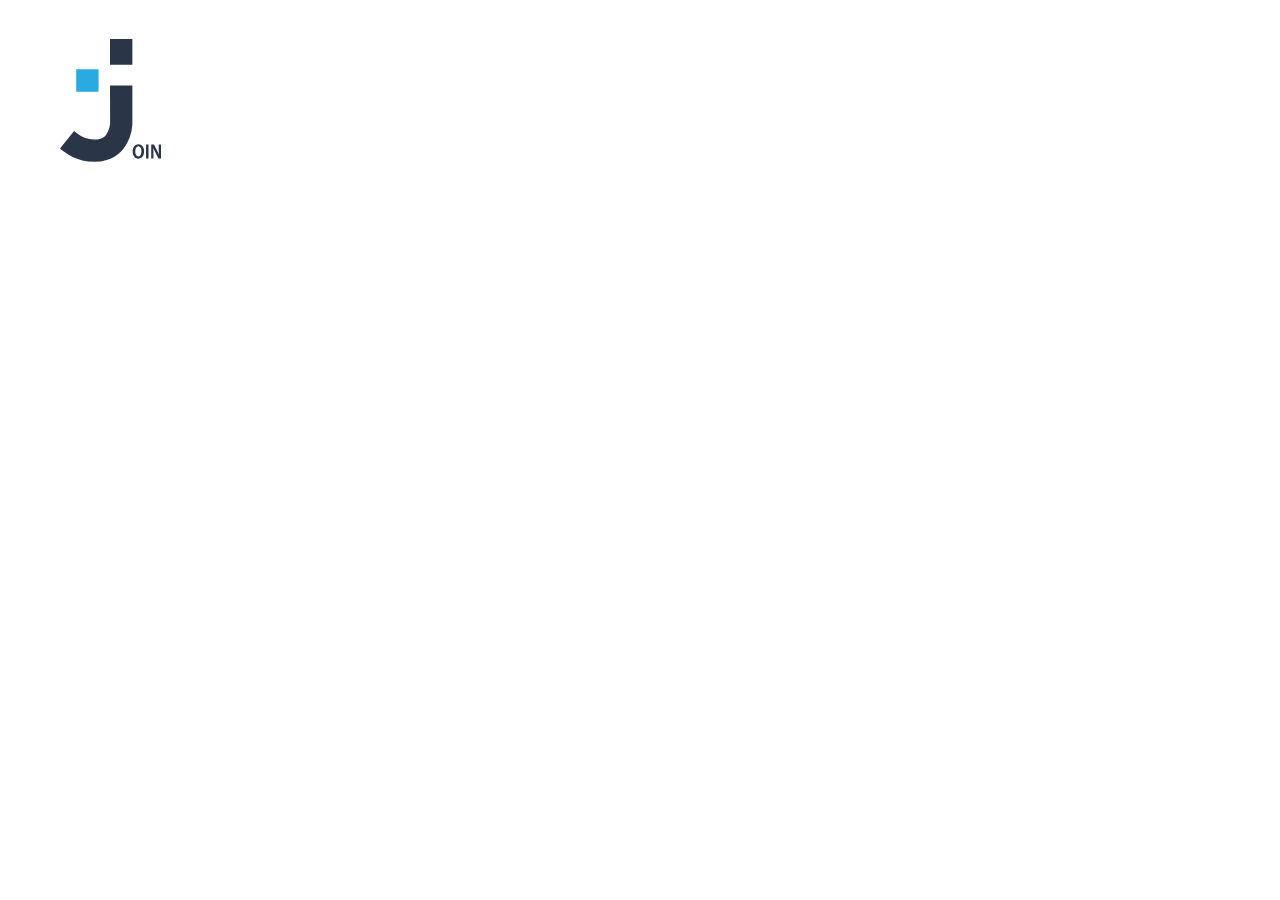
==== index.html @ 8594fd6f "Initial commit - copied from Join fork" ====
<!DOCTYPE html>
<html lang="en">
  <head>
    <meta charset="UTF-8" />
    <meta name="viewport" content="width=device-width, initial-scale=1.0" />
    <title>Login</title>
    <link rel="stylesheet" href="./css/standard/standard.css" />
    <link rel="stylesheet" href="./css/index/index.css" />
    <link rel="stylesheet" href="./css/index/index-resp.css" />
    <link rel="icon" href="./assets/icons/join-main-logo.png" type="image/png" />
  </head>
  <body onload="init()">
    <div class="greeting">
      <img src="./assets/icons/join-logo-big.svg" class="greeting-logo" />
    </div>
    <div class="content">
      <div>
        <img class="join-header-logo" src="./assets/icons/join-logo-blue.svg" alt="Join Logo Blue" />
      </div>
      <header class="header-login">
        <!-- <img src="./assets/icons/join-logo-blue.svg" alt="Join Logo Blue" /> -->
        <div class="header-login-signup">
          <p class="signup-1">Not a Join user?</p>
          <a href="./sign-up.html"><span class="signup-2">Sign up</span></a>
        </div>
      </header>
      <main>
        <div class="login-window">
          <h1>Log in</h1>
          <div class="login-separator"></div>
          <div class="login-inputs">
            <div class="login-input-email">
              <input
                oninput="removeErrorMsgs('error-email', 'email');removeErrorMsgs('wrong-email', 'password');"
                id="email"
                class="email"
                type="email"
                placeholder="Email"
                autocomplete="off"
              />
              <img class="login-input-imgs mail-img" src="./assets/icons/mail.svg" alt="" />
              <p id="error-email" class="error-msg dp-none">Please enter your email</p>
              <p id="wrong-email" class="error-msg dp-none">Wrong email</p>
            </div>
            <div class="login-input-pw">
              <input
                oninput="removeErrorMsgs('error-password', 'password'); removeErrorMsgs('wrong-password', 'password');"
                id="password"
                class="password"
                type="password"
                placeholder="Password"
                autocomplete="off"
              />
              <img class="login-input-imgs pw-img" src="./assets/icons/lock.svg" alt="" />
              <p id="error-password" class="error-msg dp-none">Please enter your password</p>
              <p id="wrong-password" class="error-msg dp-none">Wrong password</p>
            </div>
          </div>
          <div class="login-btns">
            <div class="login-btn" onclick="loginUser()">Log in</div>
            <div class="guest-login-btn" onclick="loginGuest()">Guest Log in</div>
          </div>
        </div>
      </main>
      <footer class="footer-login">
        <div class="footer-login-signup">
          <p class="signup-1">Not a Join user?</p>
          <a href="./sign-up.html"><span class="signup-2">Sign up</span></a>
        </div>
        <div class="footer-btns">
          <a href="./privacy-policy-external.html"><div class="footer-btn">Privacy Policy</div></a>
          <a href="./legal-notice-external.html"><div class="footer-btn">Legal notice</div></a>
        </div>
      </footer>
    </div>
    <script src="./js/index.js"></script>
    <script src="./js/global.js"></script>
  </body>
</html>
---- css/standard/standard.css ----
@font-face {
  font-family: "Inter";
  src: url(/Join/assets/fonts/Inter/Inter_18pt-Regular.ttf);
}

* {
  scroll-behavior: smooth;
  box-sizing: border-box;
  margin: 0;
  text-decoration: none;
  font-family: "Inter", "sans-serif";
}

html,
body {
  height: 100%;
  margin: 0;
}

body {
  height: 100vh;
  overflow-x: hidden;
  background-color: rgb(246, 245, 245);
}

header {
  background-color: white;
}

/*General - Submenu*/

.subMenu {
  background-color: #2a3647;
  width: 150px;
  height: 158px;
  position: absolute;
  top: 110px;
  right: 40px;
  border-top-left-radius: 20px;
  border-bottom-right-radius: 20px;
  border-bottom-left-radius: 20px;
  padding: 10px;
  display: flex;
  flex-direction: column;
  justify-content: space-around;
  z-index: 3;
}

.subMenu-btns {
  padding: 10px;
  color: #cdcdcd;
}
.subMenu-btns:hover {
  cursor: pointer;
  background-color: #2a3d59;
}

.dp-none {
  display: none;
}

.subMenu {
  animation-duration: 0.25s;
  animation-name: slidesFromLeft;
}

@keyframes slidesFromLeft {
  from {
    top: 110px;
    right: -280px;
  }

  to {
    top: 110px;
    right: 40px;
  }
}

@media (max-width: 800px) {
  #subMenu {
    width: 145px;
    height: 138px;
    font-size: 16px;
  }
}
---- css/index/index.css ----
.content {
  width: 100%;
  display: flex;
  flex-direction: column;
  justify-content: space-between;
  align-items: center;
  background-color: #f6f7f8;
  height: 100%;
}
main{
  display:flex;
  align-items: center;

}
h1 {
  font-size: 61px;
}
.header-login {
  width: 90%;
  display: flex;
  justify-content: flex-end;
  padding: 30px;
  background-color: #f6f7f8;
}

.join-header-logo {
  position: absolute;
  left: 60px;
  top: 40px;
}
.footer-login-signup {
  display: none;
}
.header-login-signup {
  height: 130px;
  display: flex;
  flex-direction: row;
  gap: 40px;
  align-items: baseline;
}

.login-window {
  display: flex;
  flex-direction: column;
  justify-content: center;
  align-items: center;
  width: 652px;
  height: 449px;
  border-radius: 30px;
  padding: 48px 115px 48px 115px;
  box-shadow: 0 0 14px 3px rgba(0, 0, 0, 0.04);
  background: white;
  gap: 20px;
  margin-top: 0px;
}

.signup-1 {
  font-size: 20px;
}

.signup-2 {
  font-size: 16px;
  height: 49px;
  width: 91px;
  background-color: rgba(42, 54, 71, 1);
  color: white;
  border-radius: 8px;
  display: flex;
  align-items: center;
  justify-content: center;
}

.signup-2:hover {
  background-color: rgba(41, 171, 226, 1);
  cursor: pointer;
  box-shadow: 0px 4px 4px 0px rgba(0, 0, 0, 0.25);
  transition: background-color 0.25s, box-shadow 0.25s;
}
.login-btns {
  display: flex;
}
.login-inputs {
  display: flex;
  flex-direction: column;
  gap: 20px;
}

.login-inputs input {
  width: 422px;
  height: 48px;
  border-radius: 10px;
  padding: 12px 21px 12px 21px;
  font-size: 18px;
  border: 1px solid rgba(209, 209, 209, 1);
}

.login-separator {
  width: 157px;
  height: 3px;
  background-color: rgba(41, 171, 226, 1);
}

.login-inputs input:focus {
  border-color: #29abe2 !important; /* Change the border color to blue */
  outline: none;
  box-shadow: 0 0 0 1px #29abe2; /* Add a blue outline */
}

input::placeholder {
  /* Chrome, Firefox, Opera, Safari 10.1+ */
  font-family: "Inter", sans-serif;
  opacity: 1; /* Firefox */
  font-size: 18px;
  color: #d1d1d1;
}

input:-ms-input-placeholder {
  /* Internet Explorer 10-11 */
  font-family: "Inter", sans-serif;
  font-size: 18px;
  color: #d1d1d1;
}

input:hover {
  cursor: pointer;
}

input:-ms-input-placeholder {
  /* Microsoft Edge */
  font-family: "Inter", sans-serif;
  font-size: 18px;
  color: #d1d1d1;
}

.login-input-imgs {
  position: absolute;
  height: 24px;
  width: 24px;
}

.login-inputs {
  position: relative;
}

.mail-img {
  top: 14px;
  right: 15px;
}
.pw-img {
  top: 100px;
  right: 15px;
}

.login-btns {
  display: flex;
  gap: 30px;
  font-weight: 700;
}

.login-btn {
  display: flex;
  align-items: center;
  justify-content: center;
  background-color: rgba(42, 54, 71, 1);
  color: white;
  border-radius: 8px;
  width: 110px;
  height: 48px;
}

.login-btn:hover {
  background-color: rgba(41, 171, 226, 1);
  cursor: pointer;
  box-shadow: 0px 4px 4px 0px rgba(0, 0, 0, 0.25);
  transition: background-color 0.25s, box-shadow 0.25s;
}
.guest-login-btn {
  display: flex;
  align-items: center;
  justify-content: center;
  color: rgba(42, 54, 71, 1);
  border: 2px solid rgba(42, 54, 71, 1);
  border-radius: 8px;
  width: 177px;
  height: 48px;
}

.guest-login-btn:hover {
  color: rgba(41, 171, 226, 1);
  border: 2px solid rgba(41, 171, 226, 1);
  cursor: pointer;
  box-shadow: 0px 4px 4px 0px rgba(0, 0, 0, 0.25);
  transition: border 0.25s, color 0.25s;
}

.footer-login {
  height: 130px;
  display: flex;
}
.footer-content {
  font-size: 16px;
  padding: 20px;
  display: flex;
  color: rgba(168, 168, 168, 1);
}
main {
  flex: 1;
}

.footer-btn {
  width: 121px;
  height: 35px;
  color: #cdcdcd;
  cursor: pointer;
  display: flex;
  justify-content: center;
  align-items: center;
}

.footer-btn:hover {
  cursor: pointer;
  color: #29abe2;
  font-weight: 700;
}
.footer-btns {
  width: 100%;
  display: flex;
  align-items: center;
  gap: 50px;
}

.error-msg {
  font-size: 16px;
  color: red;
}

.login-input-email,
.login-input-pw {
  height: 65px;
}

.greeting {
  position: fixed;
  top: 0;
  left: 0;
  width: 100%;
  height: 100%;
  background: white;
  display: flex;
  justify-content: center;
  align-items: center;
  z-index: 9999;
  transition: opacity 0.5s ease;
}

.greeting-logo {
  width: 150px;
  position: absolute;
  transition: transform 1s ease-in-out, width 1s ease-in-out;
}



.greeting.hide {
  opacity: 0;
  pointer-events: none;
}
---- css/index/index-resp.css ----
@media (max-width: 1000px) {
  .login-window {
    width: 600px;
    height: 400px;
    gap: 20px;
    padding: 0px;
  }
  .join-header-logo {
    width: 90px;
    height: 90px;
  }

  h1 {
    font-size: 50px;
  }

  .login-separator {
    width: 127px;
  }

  .login-inputs input {
    width: 380px;
    font-size: 16px;
  }
  input::placeholder {
    font-size: 16px;
  }
}

@media (max-width: 900px) {
  .join-header-logo {
    width: 75px;
    height: 75px;
  }
}

@media (max-width: 700px) {
  .join-header-logo {
    width: 70px;
    height: 70px;
  }
  .login-window {
    width: 550px;
    height: 430px;
  }

  .signup-1 {
    font-size: 18px;
  }
  h1 {
    font-size: 40px;
  }
  .login-separator {
    width: 87px;
  }
  .login-btn,
  .guest-login-btn {
    height: 40px;
  }
  .login-btn {
    width: 100px;
  }
  .guest-login-btn {
    width: 130px;
  }
  .login-inputs input {
    width: 370px;
    height: 40px;
  }

  .mail-img,
  .pw-img {
    height: 20px;
    width: 20px;
  }
  .pw-img {
    top: 95px;
  }
  .mail-img {
    top: 12px;
  }
}

@media (max-width: 600px) {
  .login-window {
    width: 460px;
    height: 390px;
  }
}

@media (max-width: 500px) {
  .header-login {
    display: none;
  }
  .login-window {
    margin-top: 130px;
    width: 360px;
    height: 460px;
    margin-bottom: 15px;
  }
  .login-inputs input {
    width: 270px;
    height: 37px;
  }
  .pw-img {
    top: 75px;
  }
  .mail-img {
    top: 10px;
  }
  .login-btns {
    flex-direction: column;
    align-items: center;
    gap: 10px;
  }
  .login-btn,
  .guest-login-btn {
    width: 150px;
  }
  .footer-login {
    flex-direction: column;
    gap: 20px;
  }
  .footer-login-signup {
    gap: 20px;
    display: flex;
    justify-content: center;
    align-items: center;
  }
  .signup-1 {
    font-size: 16px;
  }
  .signup-2 {
    width: 100px;
    height: 45px;
  }
  .footer-btns {
    font-size: 16px;
    gap: 10px;
  }
  .login-inputs {
    gap: 0px;
  }
}

@media (max-width: 400px) {
  .login-window {
    width: 280px;
    height: 400px;
  }
  h1 {
    font-size: 27px;
  }
  .login-separator {
    width: 62px;
  }

  .login-inputs input {
    width: 240px;
    font-size: 16px;
  }
  .login-inputs input::placeholder {
    font-size: 16px;
  }
  .login-btn,
  .guest-login-btn {
    width: 120px;
    height: 30px;
  }
  .login-btns {
    font-size: 16px;
  }
  .signup-1,
  .signup-2 {
    font-size: 16px;
  }
  .signup-2 {
    height: 35px;
  }
  .footer-btns {
    font-size: 16px;
  }

  .pw-img {
    top: 75px;
  }
}
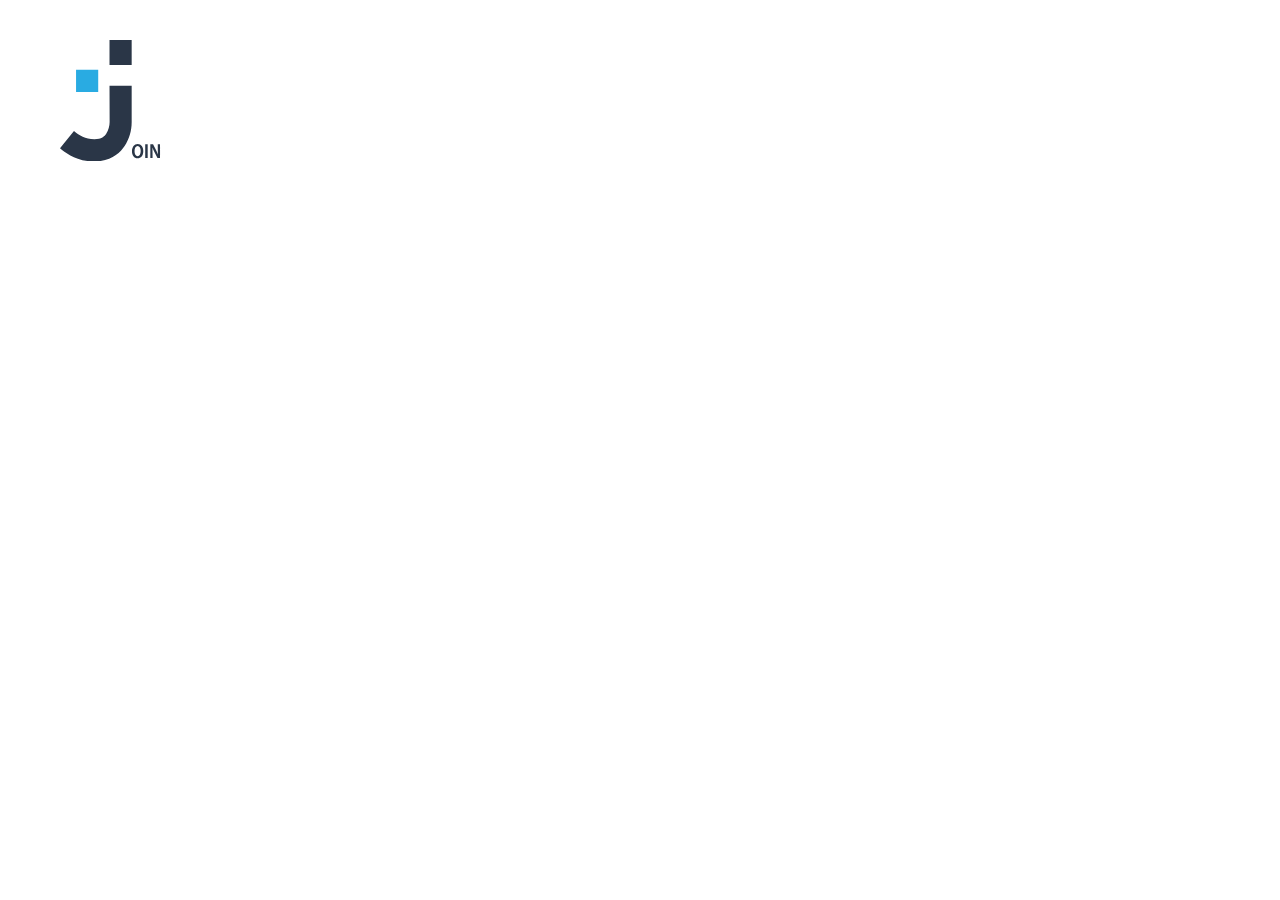
==== commit 0c237247: "add white logo animation for new responsive version" ====
--- a/index.html
+++ b/index.html
@@ -1,4 +1,4 @@
-<!DOCTYPE html>
+<!doctype html>
 <html lang="en">
   <head>
     <meta charset="UTF-8" />
@@ -10,12 +10,43 @@
     <link rel="icon" href="./assets/icons/join-main-logo.png" type="image/png" />
   </head>
   <body onload="init()">
+    <div  id="choose-role" class="greeting-first-layer">
+      <div class="choose-role-popup">
+        <div class="welcome-text">
+          <h2>Welcome</h2>
+          <div class="separator"></div>
+          <p>Pick the option that suits your role: create a request as a stakeholder or log in if you’re part of the team.</p>
+        </div>
+        <div class="roles">
+          <div class="stake role">
+            <div class="role-content role-content-stake">
+              <div class="role-name">
+                <img src="./assets/icons/stakeholder.svg" alt="Stakeholder" />
+                <p>Are you a stakeholder?</p>
+              </div>
+              <button onclick="window.location.href = './stakeholder.html'">Create request</button>
+            </div>
+          </div>
+          <div class="team role">
+            <div class="role-content role-content-team">
+              <div class="role-name">
+                <img src="./assets/icons/member.svg" alt="Team" />
+                <p>Are you a team member?</p>
+              </div>
+              <button onclick="revealLogin()" id="reveal-login">Member log in</button>
+            </div>
+          </div>
+        </div>
+      </div>
+    </div>
     <div class="greeting">
-      <img src="./assets/icons/join-logo-big.svg" class="greeting-logo" />
+      <img src="./assets/icons/join-logo-blue.svg" class="greeting-logo" />
+      <img src="./assets/icons/join-logo-white.svg" class="greeting-logo-white-resp" />
     </div>
     <div class="content">
       <div>
         <img class="join-header-logo" src="./assets/icons/join-logo-blue.svg" alt="Join Logo Blue" />
+        <img class="join-header-logo-white-resp" src="./assets/icons/join-logo-white.svg" alt="Join Logo White" />
       </div>
       <header class="header-login">
         <!-- <img src="./assets/icons/join-logo-blue.svg" alt="Join Logo Blue" /> -->
@@ -31,7 +62,10 @@
           <div class="login-inputs">
             <div class="login-input-email">
               <input
-                oninput="removeErrorMsgs('error-email', 'email');removeErrorMsgs('wrong-email', 'password');"
+                oninput="
+                  removeErrorMsgs('error-email', 'email');
+                  removeErrorMsgs('wrong-email', 'password');
+                "
                 id="email"
                 class="email"
                 type="email"
@@ -44,7 +78,10 @@
             </div>
             <div class="login-input-pw">
               <input
-                oninput="removeErrorMsgs('error-password', 'password'); removeErrorMsgs('wrong-password', 'password');"
+                oninput="
+                  removeErrorMsgs('error-password', 'password');
+                  removeErrorMsgs('wrong-password', 'password');
+                "
                 id="password"
                 class="password"
                 type="password"
--- a/css/standard/standard.css
+++ b/css/standard/standard.css
@@ -1,6 +1,11 @@
 @font-face {
   font-family: "Inter";
-  src: url(/Join/assets/fonts/Inter/Inter_18pt-Regular.ttf);
+  src: url(../../assets/fonts/Inter/Inter_18pt-Regular.ttf);
+}
+
+@font-face {
+  font-family: "Open Sans";
+  src: url(../../assets/fonts/Open_Sans/static/OpenSans-Regular.ttf);
 }
 
 * {
@@ -8,13 +13,13 @@
   box-sizing: border-box;
   margin: 0;
   text-decoration: none;
-  font-family: "Inter", "sans-serif";
 }
 
 html,
 body {
   height: 100%;
   margin: 0;
+  font-family: "Inter", "sans-serif";
 }
 
 body {
--- a/css/index/index.css
+++ b/css/index/index.css
@@ -7,10 +7,9 @@
   background-color: #f6f7f8;
   height: 100%;
 }
-main{
-  display:flex;
-  align-items: center;
-
+main {
+  display: flex;
+  align-items: center;
 }
 h1 {
   font-size: 61px;
@@ -23,10 +22,19 @@
   background-color: #f6f7f8;
 }
 
+.join-header-logo,
+.join-header-logo-white-resp {
+  left: 60px;
+  top: 40px;
+}
+
 .join-header-logo {
   position: absolute;
-  left: 60px;
-  top: 40px;
+}
+
+.join-header-logo-white-resp {
+  position: fixed;
+  z-index: 9999;
 }
 .footer-login-signup {
   display: none;
@@ -74,7 +82,9 @@
   background-color: rgba(41, 171, 226, 1);
   cursor: pointer;
   box-shadow: 0px 4px 4px 0px rgba(0, 0, 0, 0.25);
-  transition: background-color 0.25s, box-shadow 0.25s;
+  transition:
+    background-color 0.25s,
+    box-shadow 0.25s;
 }
 .login-btns {
   display: flex;
@@ -172,7 +182,9 @@
   background-color: rgba(41, 171, 226, 1);
   cursor: pointer;
   box-shadow: 0px 4px 4px 0px rgba(0, 0, 0, 0.25);
-  transition: background-color 0.25s, box-shadow 0.25s;
+  transition:
+    background-color 0.25s,
+    box-shadow 0.25s;
 }
 .guest-login-btn {
   display: flex;
@@ -190,7 +202,9 @@
   border: 2px solid rgba(41, 171, 226, 1);
   cursor: pointer;
   box-shadow: 0px 4px 4px 0px rgba(0, 0, 0, 0.25);
-  transition: border 0.25s, color 0.25s;
+  transition:
+    border 0.25s,
+    color 0.25s;
 }
 
 .footer-login {
@@ -249,19 +263,132 @@
   display: flex;
   justify-content: center;
   align-items: center;
-  z-index: 9999;
+  z-index: 10000;
   transition: opacity 0.5s ease;
 }
 
-.greeting-logo {
+.greeting-logo,
+.greeting-logo-white-resp {
   width: 150px;
   position: absolute;
-  transition: transform 1s ease-in-out, width 1s ease-in-out;
-}
-
-
+  transition:
+    transform 1s ease-in-out,
+    width 1s ease-in-out;
+}
 
 .greeting.hide {
   opacity: 0;
   pointer-events: none;
 }
+
+/* Choose Role First Layer */
+.greeting-first-layer {
+  font-family: "Open Sans", sans-serif;
+  color: #2a3647;
+  background-color: #2a3647;
+  width: 100%;
+  height: 100%;
+  z-index: 9999;
+  position: fixed;
+  display: flex;
+}
+
+.choose-role-popup {
+  width: 70%;
+  height: 50%;
+  background-color: white;
+  border-radius: 20px;
+  margin: auto;
+  display: flex;
+  flex-direction: column;
+  justify-content: center;
+  align-items: center;
+  gap: 50px;
+  padding: 90px;
+}
+
+.welcome-text {
+  display: flex;
+  flex-direction: column;
+  gap: 20px;
+  align-items: center;
+}
+
+.welcome-text h2 {
+  font-size: 32px;
+  font-weight: 900;
+}
+.welcome-text p {
+  font-size: 20px;
+}
+.separator {
+  width: 20%;
+  height: 2px;
+  background-color: #29abe2;
+}
+
+.roles {
+  display: flex;
+  justify-content: space-between;
+  flex-direction: row;
+  width: 100%;
+}
+
+.stake,
+.team {
+  display: flex;
+}
+
+.role {
+  display: flex;
+  flex-direction: column;
+  gap: 10px;
+}
+
+.role-name > img {
+  width: 20px;
+  height: 20px;
+}
+
+.role-content {
+  display: flex;
+  flex-direction: column;
+  align-items: start;
+  gap: 10px;
+}
+
+.role-content-stake > button {
+  background-color: #29abe2;
+  border: none;
+  padding: 10px 20px;
+  border-radius: 8px;
+  cursor: pointer;
+  color: white;
+}
+
+button {
+  font-family: "Open Sans", sans-serif;
+  font-size: 18px;
+}
+
+.role-content-team > button {
+  background-color: white;
+  border: black solid 1px;
+  padding: 10px 20px;
+  border-radius: 8px;
+  cursor: pointer;
+}
+
+.role-name {
+  display: flex;
+  gap: 10px;
+}
+
+.hide {
+  display: none;
+}
+
+.greeting-logo-white-resp,
+.join-header-logo-white-resp {
+  display: none;
+}
--- a/css/index/index-resp.css
+++ b/css/index/index-resp.css
@@ -5,7 +5,8 @@
     gap: 20px;
     padding: 0px;
   }
-  .join-header-logo {
+  .join-header-logo,
+  .join-header-logo-white-resp {
     width: 90px;
     height: 90px;
   }
@@ -28,14 +29,33 @@
 }
 
 @media (max-width: 900px) {
-  .join-header-logo {
+  .join-header-logo,
+  .join-header-logo-white-resp {
     width: 75px;
     height: 75px;
   }
-}
-
+
+  .roles {
+    flex-direction: column;
+    align-items: center;
+    gap: 20px;
+  }
+
+  .role-content {
+    align-items: center;
+  }
+
+  .choose-role-popup {
+    height: 70%;
+  }
+
+  .welcome-text {
+    text-align: center;
+  }
+}
 @media (max-width: 700px) {
-  .join-header-logo {
+  .join-header-logo,
+  .join-header-logo-white-resp {
     width: 70px;
     height: 70px;
   }
@@ -79,6 +99,10 @@
   .mail-img {
     top: 12px;
   }
+
+  .welcome-text p {
+    font-size: 18px;
+  }
 }
 
 @media (max-width: 600px) {
@@ -86,9 +110,21 @@
     width: 460px;
     height: 390px;
   }
+
+  .choose-role-popup {
+    padding: 60px;
+  }
 }
 
 @media (max-width: 500px) {
+  body {
+    background-color: #2a3647;
+  }
+
+  .greeting {
+    background-color: #2a3647;
+  }
+
   .header-login {
     display: none;
   }
@@ -141,6 +177,35 @@
   .login-inputs {
     gap: 0px;
   }
+  .welcome-text p {
+    font-size: 17px;
+  }
+
+  .role-content-stake > button,
+  .role-content-team > button {
+    padding: 10px 15px;
+    font-size: 16px;
+  }
+
+  .welcome-text p {
+    font-size: 16px;
+  }
+
+  .choose-role-popup {
+    padding: 20px;
+    width: 90%;
+    height: 70%;
+    margin-top: 130px;
+  }
+  .greeting-logo-white-resp,
+  .join-header-logo-white-resp {
+    display: block;
+  }
+
+  .greeting-logo,
+  .join-header-logo {
+    display: none;
+  }
 }
 
 @media (max-width: 400px) {
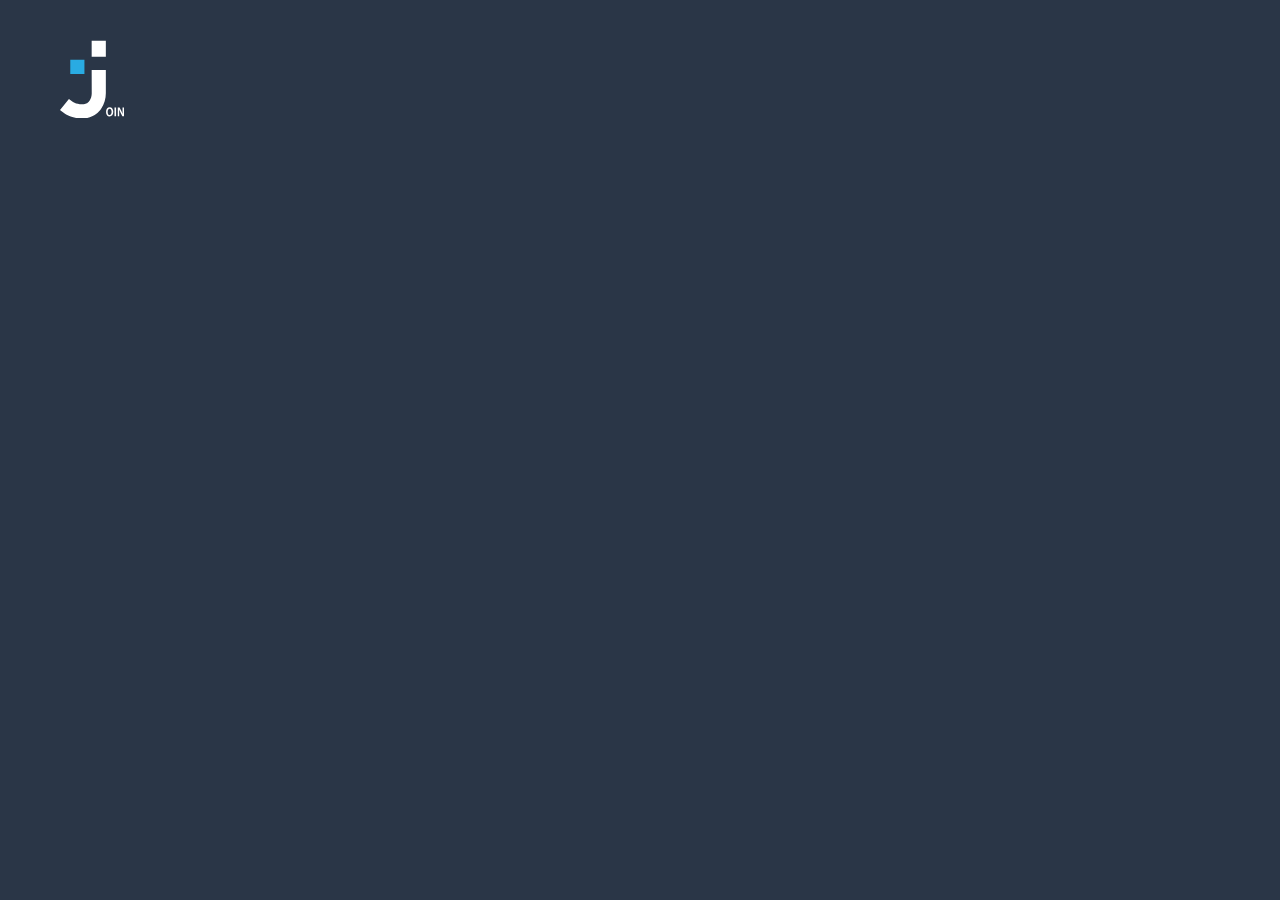
==== commit 8877a843: "fix: correct logo animation, small style fixes, remove logs" ====
--- a/index.html
+++ b/index.html
@@ -46,7 +46,7 @@
     <div class="content">
       <div>
         <img class="join-header-logo" src="./assets/icons/join-logo-blue.svg" alt="Join Logo Blue" />
-        <img class="join-header-logo-white-resp" src="./assets/icons/join-logo-white.svg" alt="Join Logo White" />
+        <img class="join-header-logo-white-resp" id="join-header-logo-white-resp" src="./assets/icons/join-logo-white.svg" alt="Join Logo White" />
       </div>
       <header class="header-login">
         <!-- <img src="./assets/icons/join-logo-blue.svg" alt="Join Logo Blue" /> -->
--- a/css/index/index.css
+++ b/css/index/index.css
@@ -7,13 +7,16 @@
   background-color: #f6f7f8;
   height: 100%;
 }
+
 main {
   display: flex;
   align-items: center;
 }
+
 h1 {
   font-size: 61px;
 }
+
 .header-login {
   width: 90%;
   display: flex;
@@ -30,15 +33,19 @@
 
 .join-header-logo {
   position: absolute;
+  width: 64px;
+  height: 78px;
 }
 
 .join-header-logo-white-resp {
   position: fixed;
   z-index: 9999;
 }
+
 .footer-login-signup {
   display: none;
 }
+
 .header-login-signup {
   height: 130px;
   display: flex;
@@ -86,9 +93,11 @@
     background-color 0.25s,
     box-shadow 0.25s;
 }
+
 .login-btns {
   display: flex;
 }
+
 .login-inputs {
   display: flex;
   flex-direction: column;
@@ -186,6 +195,7 @@
     background-color 0.25s,
     box-shadow 0.25s;
 }
+
 .guest-login-btn {
   display: flex;
   align-items: center;
@@ -211,6 +221,7 @@
   height: 130px;
   display: flex;
 }
+
 .footer-content {
   font-size: 16px;
   padding: 20px;
@@ -236,6 +247,7 @@
   color: #29abe2;
   font-weight: 700;
 }
+
 .footer-btns {
   width: 100%;
   display: flex;
@@ -318,9 +330,11 @@
   font-size: 32px;
   font-weight: 900;
 }
+
 .welcome-text p {
   font-size: 20px;
 }
+
 .separator {
   width: 20%;
   height: 2px;
@@ -384,11 +398,28 @@
   gap: 10px;
 }
 
-.hide {
-  display: none;
-}
-
 .greeting-logo-white-resp,
 .join-header-logo-white-resp {
   display: none;
 }
+
+.greeting-logo-white-resp,
+.join-header-logo-white-resp {
+  display: block;
+}
+
+.greeting-logo {
+  display: none;
+}
+
+.hide {
+  display: none;
+}
+
+.greeting {
+  background-color: #2a3647;
+}
+
+.hide-white-logo {
+  display: none;
+}
--- a/css/index/index-resp.css
+++ b/css/index/index-resp.css
@@ -5,11 +5,6 @@
     gap: 20px;
     padding: 0px;
   }
-  .join-header-logo,
-  .join-header-logo-white-resp {
-    width: 90px;
-    height: 90px;
-  }
 
   h1 {
     font-size: 50px;
@@ -23,18 +18,13 @@
     width: 380px;
     font-size: 16px;
   }
+
   input::placeholder {
     font-size: 16px;
   }
 }
 
 @media (max-width: 900px) {
-  .join-header-logo,
-  .join-header-logo-white-resp {
-    width: 75px;
-    height: 75px;
-  }
-
   .roles {
     flex-direction: column;
     align-items: center;
@@ -46,19 +36,16 @@
   }
 
   .choose-role-popup {
-    height: 70%;
+    height: 65%;
+    margin-top: 160px;
   }
 
   .welcome-text {
     text-align: center;
   }
 }
+
 @media (max-width: 700px) {
-  .join-header-logo,
-  .join-header-logo-white-resp {
-    width: 70px;
-    height: 70px;
-  }
   .login-window {
     width: 550px;
     height: 430px;
@@ -67,22 +54,28 @@
   .signup-1 {
     font-size: 18px;
   }
+
   h1 {
     font-size: 40px;
   }
+
   .login-separator {
     width: 87px;
   }
+
   .login-btn,
   .guest-login-btn {
     height: 40px;
   }
+
   .login-btn {
     width: 100px;
   }
+
   .guest-login-btn {
     width: 130px;
   }
+
   .login-inputs input {
     width: 370px;
     height: 40px;
@@ -93,9 +86,11 @@
     height: 20px;
     width: 20px;
   }
+
   .pw-img {
     top: 95px;
   }
+
   .mail-img {
     top: 12px;
   }
@@ -121,62 +116,71 @@
     background-color: #2a3647;
   }
 
-  .greeting {
-    background-color: #2a3647;
-  }
-
   .header-login {
     display: none;
   }
+
   .login-window {
     margin-top: 130px;
     width: 360px;
     height: 460px;
     margin-bottom: 15px;
   }
+
   .login-inputs input {
     width: 270px;
     height: 37px;
   }
+
   .pw-img {
     top: 75px;
   }
+
   .mail-img {
     top: 10px;
   }
+
   .login-btns {
     flex-direction: column;
     align-items: center;
     gap: 10px;
   }
+
   .login-btn,
   .guest-login-btn {
     width: 150px;
   }
+
   .footer-login {
     flex-direction: column;
     gap: 20px;
   }
+
   .footer-login-signup {
     gap: 20px;
     display: flex;
     justify-content: center;
     align-items: center;
   }
+
   .signup-1 {
     font-size: 16px;
   }
+
   .signup-2 {
     width: 100px;
     height: 45px;
   }
+
   .footer-btns {
     font-size: 16px;
     gap: 10px;
   }
+
   .login-inputs {
     gap: 0px;
   }
+
   .welcome-text p {
     font-size: 17px;
   }
@@ -195,16 +199,6 @@
     padding: 20px;
     width: 90%;
     height: 70%;
-    margin-top: 130px;
-  }
-  .greeting-logo-white-resp,
-  .join-header-logo-white-resp {
-    display: block;
-  }
-
-  .greeting-logo,
-  .join-header-logo {
-    display: none;
   }
 }
 
@@ -213,9 +207,11 @@
     width: 280px;
     height: 400px;
   }
+
   h1 {
     font-size: 27px;
   }
+
   .login-separator {
     width: 62px;
   }
@@ -224,24 +220,30 @@
     width: 240px;
     font-size: 16px;
   }
+
   .login-inputs input::placeholder {
     font-size: 16px;
   }
+
   .login-btn,
   .guest-login-btn {
     width: 120px;
     height: 30px;
   }
+
   .login-btns {
     font-size: 16px;
   }
+
   .signup-1,
   .signup-2 {
     font-size: 16px;
   }
+
   .signup-2 {
     height: 35px;
   }
+
   .footer-btns {
     font-size: 16px;
   }
